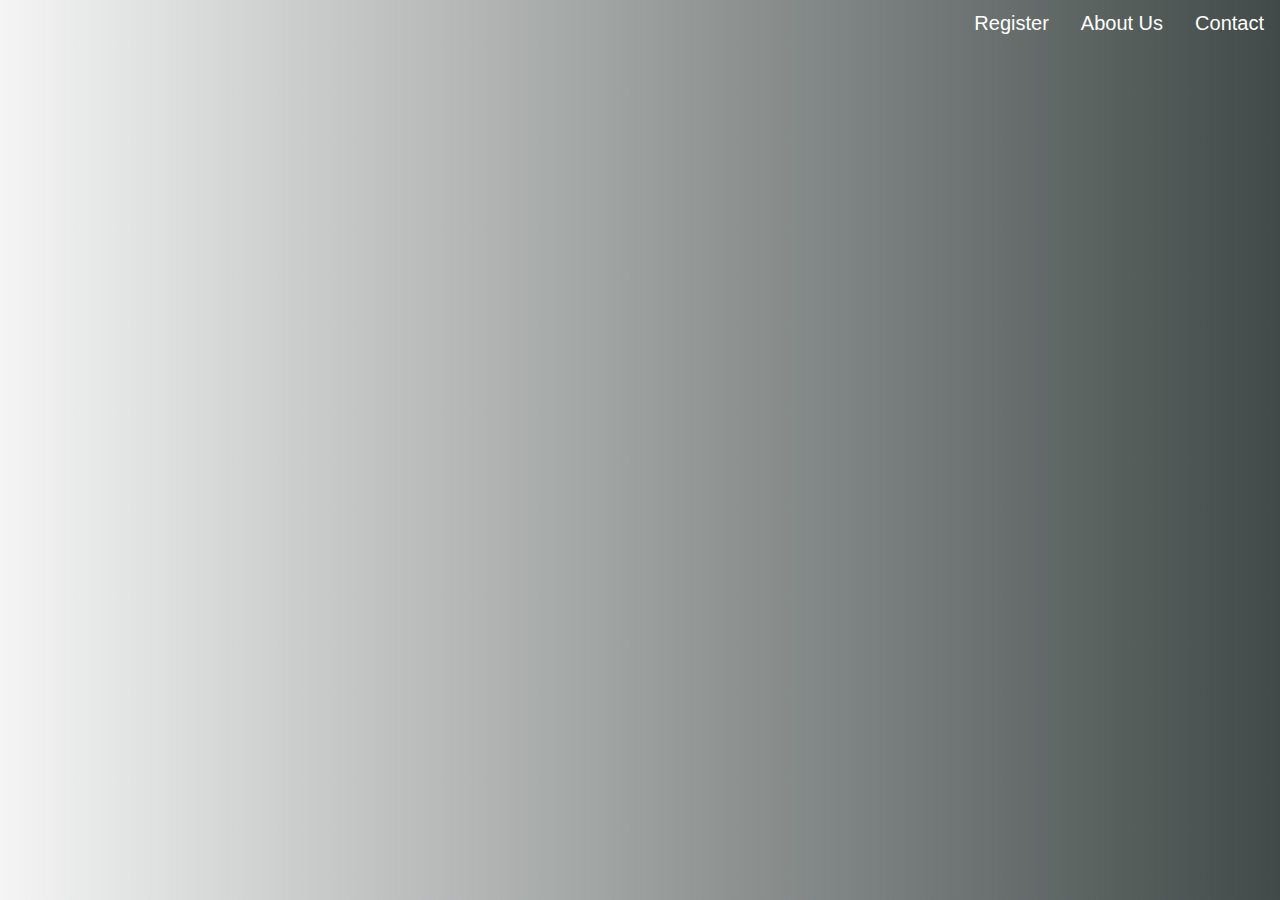
==== index.html @ 08b8856b "Backgroud color and navigation links" ====
<!DOCTYPE html>
<html lang="en">
<head>
  <meta charset="UTF-8">
  <meta name="viewport" content="width=device-width, initial-scale=1.0">
  <meta http-equiv="X-UA-Compatible" content="ie=edge">
  <link rel="stylesheet" href="https://stackpath.bootstrapcdn.com/bootstrap/4.3.1/css/bootstrap.min.css"
    integrity="sha384-ggOyR0iXCbMQv3Xipma34MD+dH/1fQ784/j6cY/iJTQUOhcWr7x9JvoRxT2MZw1T" crossorigin="anonymous">

  <style>
    body {
      background-image: linear-gradient(to right, rgba(156, 156, 156, 0.1), #414A48);
    }
  </style>

  <title>Team Winterfell</title>
</head>
<body>
    <ul class="nav justify-content-end lead">
      <li class="nav-item">
        <a class="nav-link text-white active" href="#">Register</a>
      </li>
      <li class="nav-item">
        <a class="nav-link text-white" href="#">About Us</a>
      </li>
      <li class="nav-item">
        <a class="nav-link text-white" href="#">Contact</a>
      </li>
    </ul>
</body>
</html>
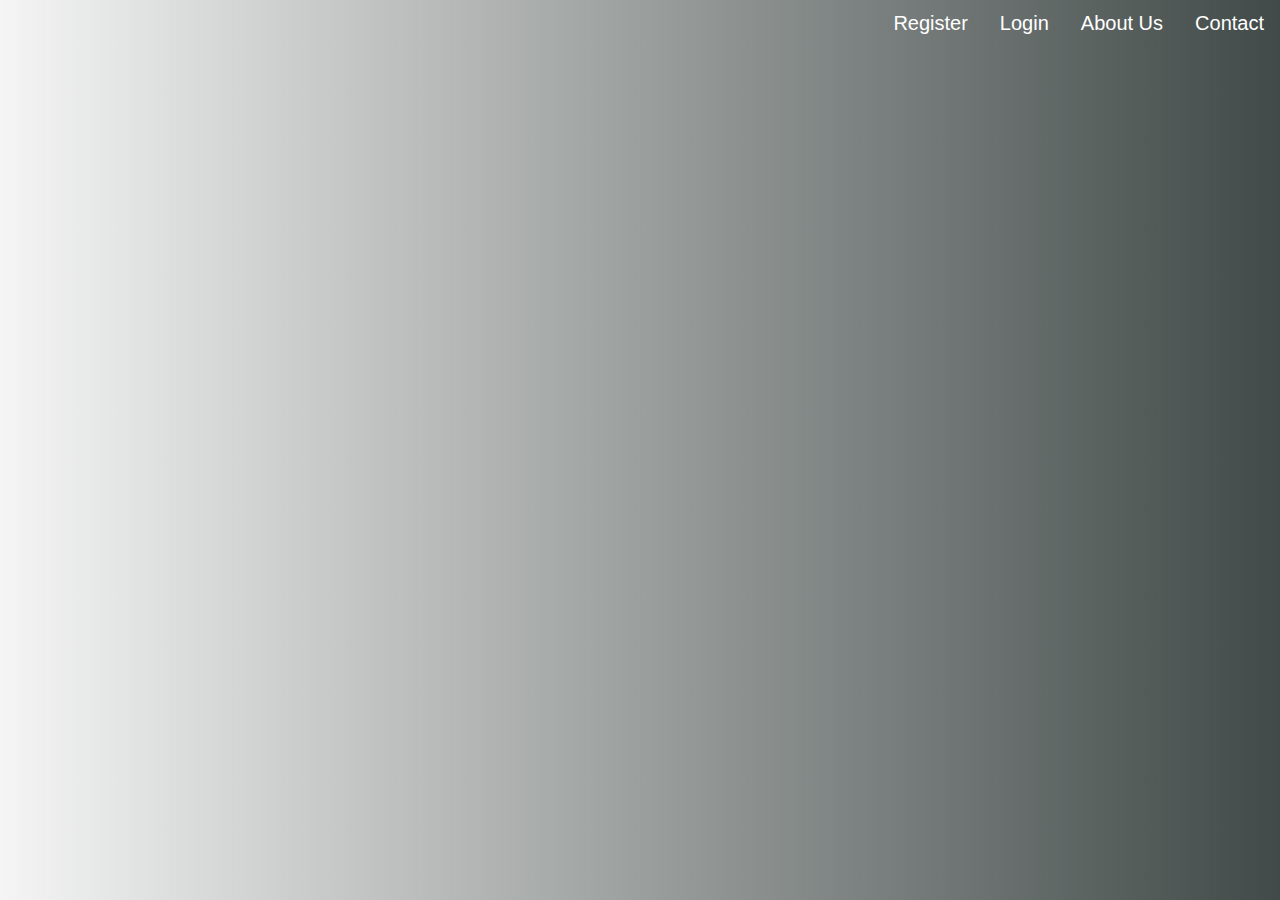
==== commit f187bca4: "Update index.html" ====
--- a/index.html
+++ b/index.html
@@ -18,7 +18,10 @@
 <body>
     <ul class="nav justify-content-end lead">
       <li class="nav-item">
-        <a class="nav-link text-white active" href="#">Register</a>
+        <a class="nav-link text-white active" href="bola_dunmade.html">Register</a>
+      </li>
+      <li class="nav-item">
+        <a class="nav-link text-white" href="login.html">Login</a>
       </li>
       <li class="nav-item">
         <a class="nav-link text-white" href="#">About Us</a>
@@ -28,4 +31,4 @@
       </li>
     </ul>
 </body>
-</html>+</html>
